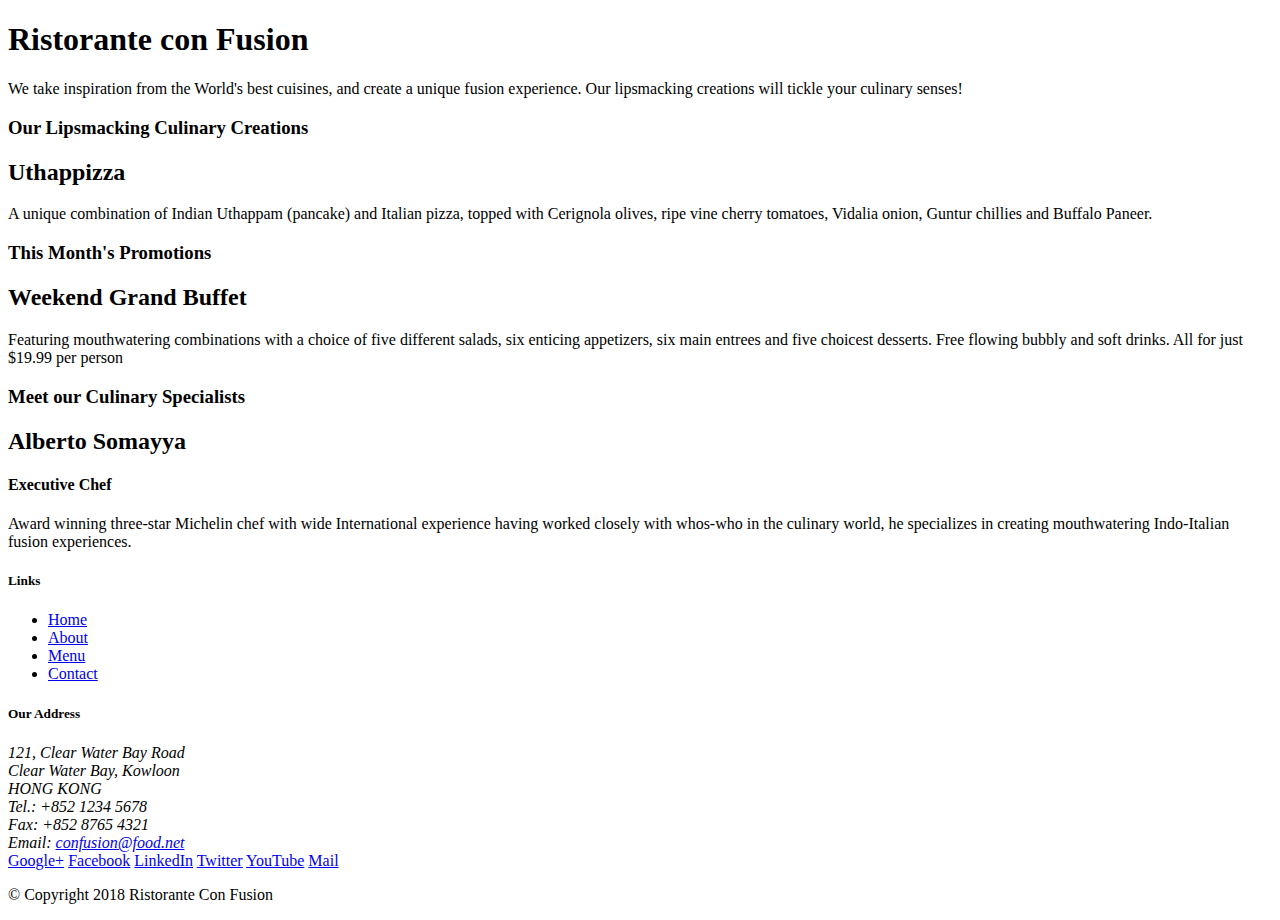
==== index.html @ c0d92dca "added bootstrap" ====
<!DOCTYPE html>
<html lang="en">

<head>
        <!-- Required meta tags always come first -->
        <meta charset="utf-8">
        <meta name="viewport" content="width=device-width, initial-scale=1, shrink-to-fit=no">
        <meta http-equiv="x-ua-compatible" content="ie=edge">
    
        <!-- Bootstrap CSS -->
        <link rel="stylesheet" href="node_modules/bootstrap/dist/css/bootstrap.min.css">
    <title>Ristorante Con Fusion</title>
</head>

<body>

    <header>
        <div>
            <div>
                <div>
                    <h1>Ristorante con Fusion</h1>
                    <p>We take inspiration from the World's best cuisines, and create a unique fusion experience. Our lipsmacking creations will tickle your culinary senses!</p>
                </div>
                <div>
                </div>
            </div>
        </div>
    </header>

    <div>
        <div>
            <div>
                <h3>Our Lipsmacking Culinary Creations</h3>
            </div>
            <div>
                <h2>Uthappizza</h2>
                <p>A unique combination of Indian Uthappam (pancake) and Italian pizza, topped with Cerignola olives, ripe vine cherry tomatoes, Vidalia onion, Guntur chillies and Buffalo Paneer.</p>
            </div>
        </div>


        <div>
            <div>
                <h3>This Month's Promotions</h3>
            </div>
            <div>
                <h2>Weekend Grand Buffet</h2>
                <p>Featuring mouthwatering combinations with a choice of five different salads, six enticing appetizers, six main entrees and five choicest desserts. Free flowing bubbly and soft drinks. All for just $19.99 per person </p>
            </div>
        </div>

        <div>
            <div>
                <h3>Meet our Culinary Specialists</h3>
            </div>
            <div>
                <h2>Alberto Somayya</h2>
                <h4>Executive Chef</h4>
                <p>Award winning three-star Michelin chef with wide International experience having worked closely with whos-who in the culinary world, he specializes in creating mouthwatering Indo-Italian fusion experiences. </p>
            </div>
        </div>
    </div>

    <footer>
        <div>
            <div>             
                <div>
                    <h5>Links</h5>
                    <ul>
                        <li><a href="#">Home</a></li>
                        <li><a href="#">About</a></li>
                        <li><a href="#">Menu</a></li>
                        <li><a href="#">Contact</a></li>
                    </ul>
                </div>
                <div>
                    <h5>Our Address</h5>
                    <address>
		              121, Clear Water Bay Road<br>
		              Clear Water Bay, Kowloon<br>
		              HONG KONG<br>
		              Tel.: +852 1234 5678<br>
		              Fax: +852 8765 4321<br>
		              Email: <a href="mailto:confusion@food.net">confusion@food.net</a>
		           </address>
                </div>
                <div>
                    <div>
                        <a href="http://google.com/+">Google+</a>
                        <a href="http://www.facebook.com/profile.php?id=">Facebook</a>
                        <a href="http://www.linkedin.com/in/">LinkedIn</a>
                        <a href="http://twitter.com/">Twitter</a>
                        <a href="http://youtube.com/">YouTube</a>
                        <a href="mailto:">Mail</a>
                    </div>
                </div>
           </div>
           <div>             
                <div>
                    <p>© Copyright 2018 Ristorante Con Fusion</p>
                </div>
           </div>
        </div>
    </footer>

        <!-- jQuery first, then Popper.js, then Bootstrap JS. -->
        <script src="node_modules/jquery/dist/jquery.slim.min.js"></script>
        <script src="node_modules/popper.js/dist/umd/popper.min.js"></script>
        <script src="node_modules/bootstrap/dist/js/bootstrap.min.js"></script>
</body>

</html>
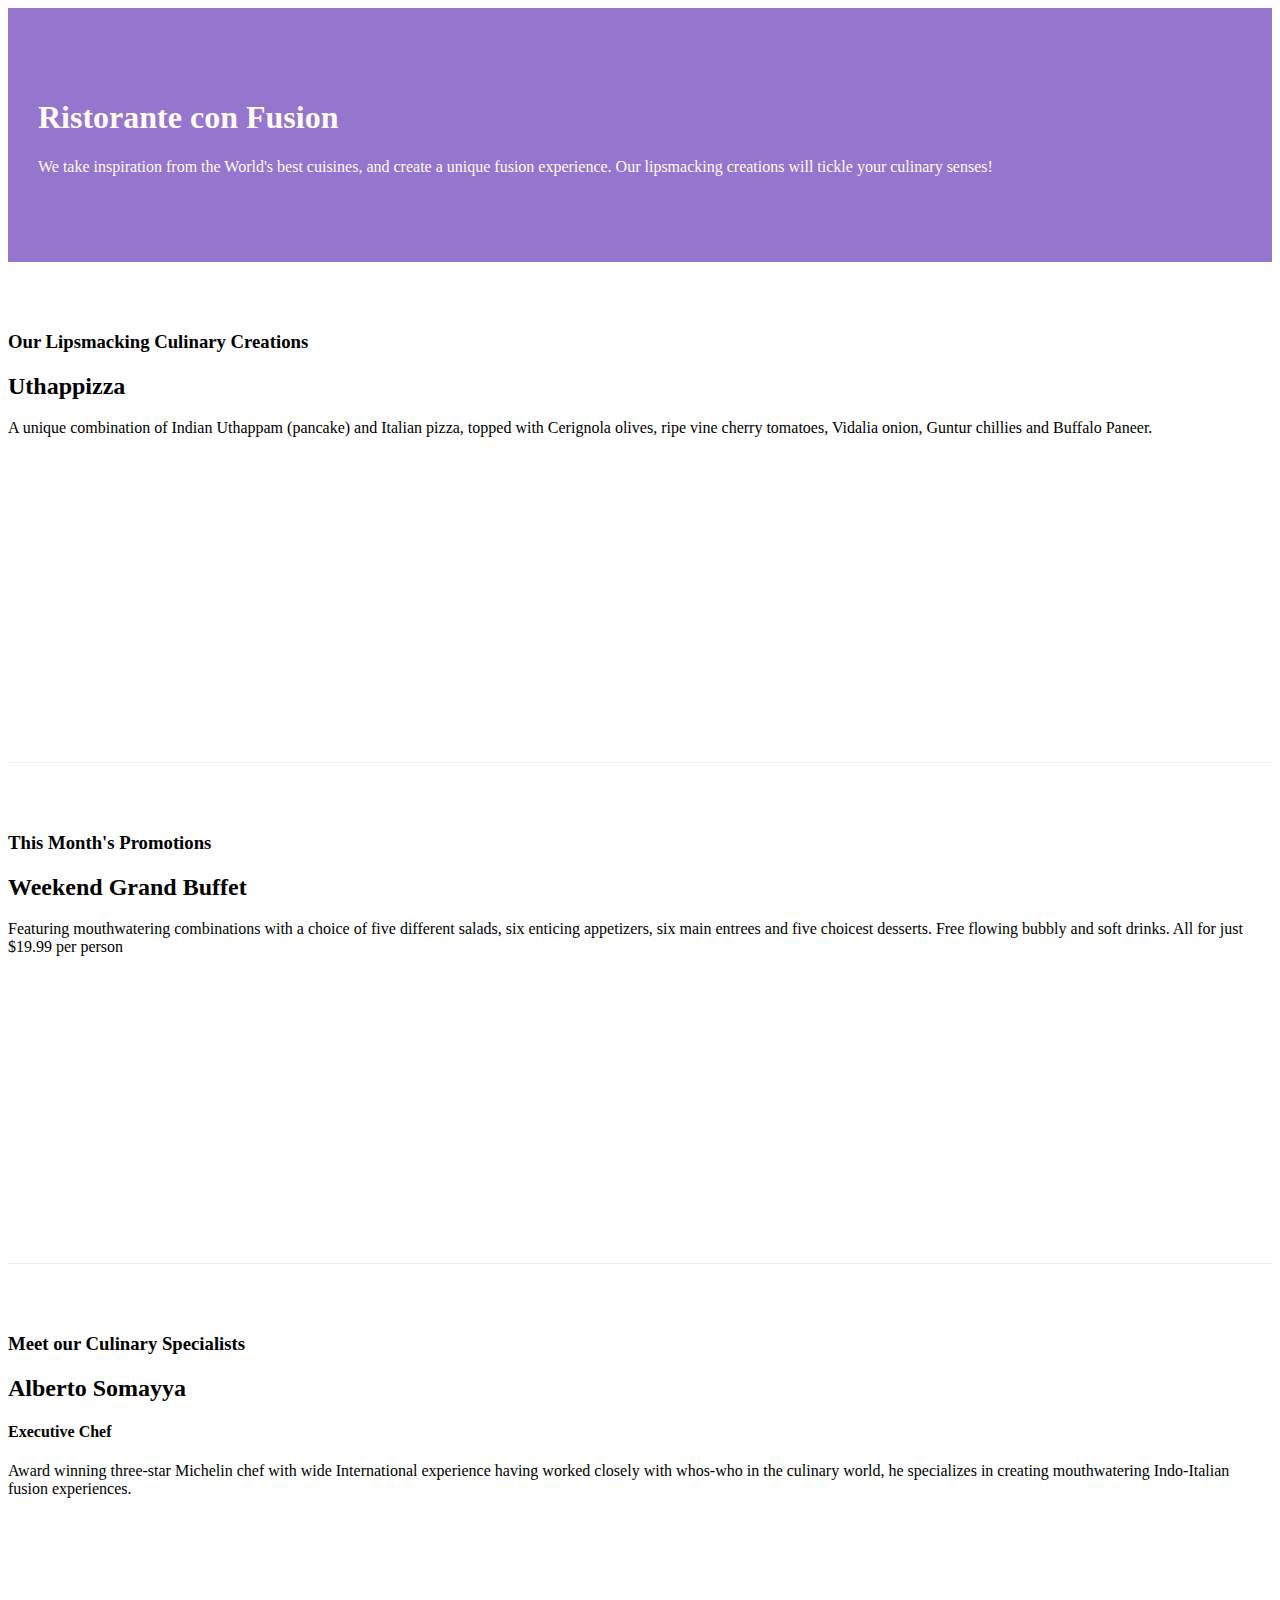
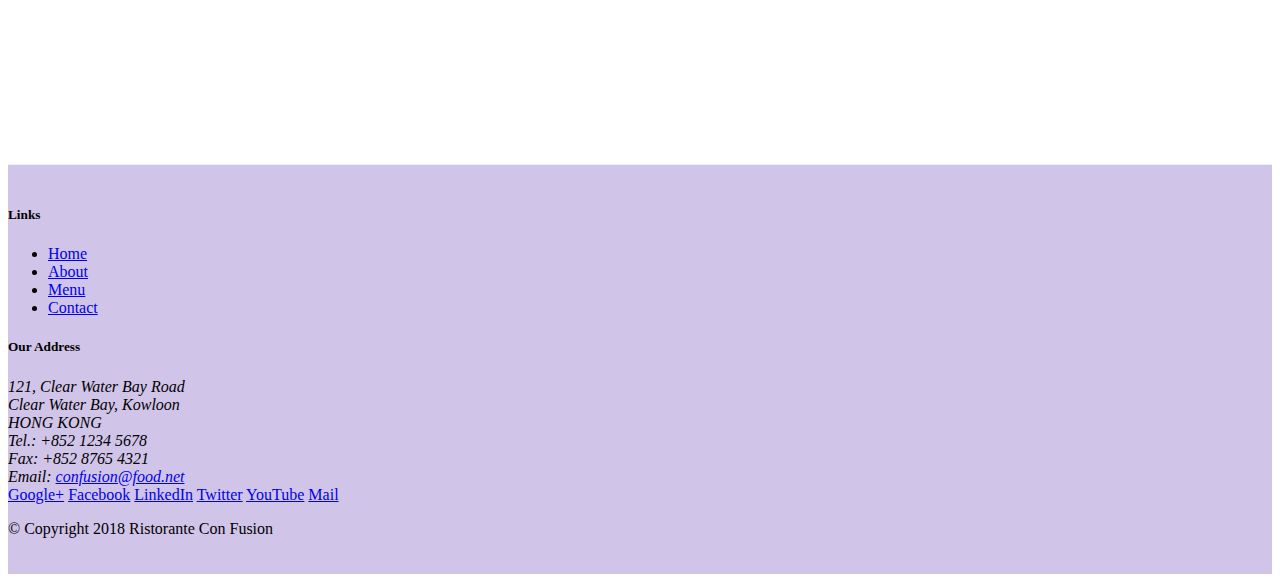
==== commit e5a95533: "Bootstrap grid 2" ====
--- a/index.html
+++ b/index.html
@@ -9,51 +9,52 @@
     
         <!-- Bootstrap CSS -->
         <link rel="stylesheet" href="node_modules/bootstrap/dist/css/bootstrap.min.css">
+        <link rel="stylesheet" href="css/styles.css">
     <title>Ristorante Con Fusion</title>
 </head>
 
 <body>
 
-    <header>
-        <div>
-            <div>
-                <div>
+    <header class="jumbotron">
+        <div class="container">
+            <div class="row row-header">
+                <div class="col-12 col-sm-6">
                     <h1>Ristorante con Fusion</h1>
                     <p>We take inspiration from the World's best cuisines, and create a unique fusion experience. Our lipsmacking creations will tickle your culinary senses!</p>
                 </div>
-                <div>
+                <div class="col-12 col-sm">
                 </div>
             </div>
         </div>
     </header>
 
-    <div>
-        <div>
-            <div>
+    <div class="container">
+        <div class="row row-content align-items-center">
+            <div class="col-12 col-sm-4 col-md-3">
                 <h3>Our Lipsmacking Culinary Creations</h3>
             </div>
-            <div>
+            <div class="col col-sm col-md">
                 <h2>Uthappizza</h2>
                 <p>A unique combination of Indian Uthappam (pancake) and Italian pizza, topped with Cerignola olives, ripe vine cherry tomatoes, Vidalia onion, Guntur chillies and Buffalo Paneer.</p>
             </div>
         </div>
 
 
-        <div>
-            <div>
+        <div class="row row-content align-items-center">
+            <div class="col-12 col-sm-4 col-md-3">
                 <h3>This Month's Promotions</h3>
             </div>
-            <div>
+            <div class="col col-sm col-md">
                 <h2>Weekend Grand Buffet</h2>
                 <p>Featuring mouthwatering combinations with a choice of five different salads, six enticing appetizers, six main entrees and five choicest desserts. Free flowing bubbly and soft drinks. All for just $19.99 per person </p>
             </div>
         </div>
 
-        <div>
-            <div>
+        <div class="row row-content align-items-center">
+            <div class="col-12 col-sm-4 col-md-3">
                 <h3>Meet our Culinary Specialists</h3>
             </div>
-            <div>
+            <div class="col col-sm col-md">
                 <h2>Alberto Somayya</h2>
                 <h4>Executive Chef</h4>
                 <p>Award winning three-star Michelin chef with wide International experience having worked closely with whos-who in the culinary world, he specializes in creating mouthwatering Indo-Italian fusion experiences. </p>
@@ -61,19 +62,19 @@
         </div>
     </div>
 
-    <footer>
-        <div>
-            <div>             
-                <div>
+    <footer class="footer">
+        <div class="container">
+            <div class="row">             
+                <div class="col-4 col-sm-2">
                     <h5>Links</h5>
-                    <ul>
+                    <ul class="list-unstyled">
                         <li><a href="#">Home</a></li>
                         <li><a href="#">About</a></li>
                         <li><a href="#">Menu</a></li>
                         <li><a href="#">Contact</a></li>
                     </ul>
                 </div>
-                <div>
+                <div class="col-7 col-sm-5">
                     <h5>Our Address</h5>
                     <address>
 		              121, Clear Water Bay Road<br>
@@ -84,8 +85,8 @@
 		              Email: <a href="mailto:confusion@food.net">confusion@food.net</a>
 		           </address>
                 </div>
-                <div>
-                    <div>
+                <div class="col-12 col-sm-4 align-self-center">
+                    <div class="text-center">
                         <a href="http://google.com/+">Google+</a>
                         <a href="http://www.facebook.com/profile.php?id=">Facebook</a>
                         <a href="http://www.linkedin.com/in/">LinkedIn</a>
@@ -95,8 +96,8 @@
                     </div>
                 </div>
            </div>
-           <div>             
-                <div>
+           <div class="row justify-content-center">             
+                <div class="col-auto">
                     <p>© Copyright 2018 Ristorante Con Fusion</p>
                 </div>
            </div>
--- a/css/styles.css
+++ b/css/styles.css
@@ -0,0 +1,31 @@
+.row-header {
+    margin: 0 auto;
+    padding: 0 auto;
+}
+
+.row-content {
+    margin: 0 auto;
+    padding: 50px 0 50px 0;
+    border-bottom: 1px ridge;
+    min-height: 400px;
+}
+
+.footer {
+    background-color: #d1c4e9;
+    margin: 0 auto;
+    padding: 20px 0 20px 0;
+}
+
+.jumbotron {
+    padding: 70px 30px;
+    margin: 0 auto;
+    background: #9575cd;
+    color: floralwhite;
+}
+
+.address {
+    font-size: 80%;
+    margin: 0;
+    color: #0f0f0f;
+}
+
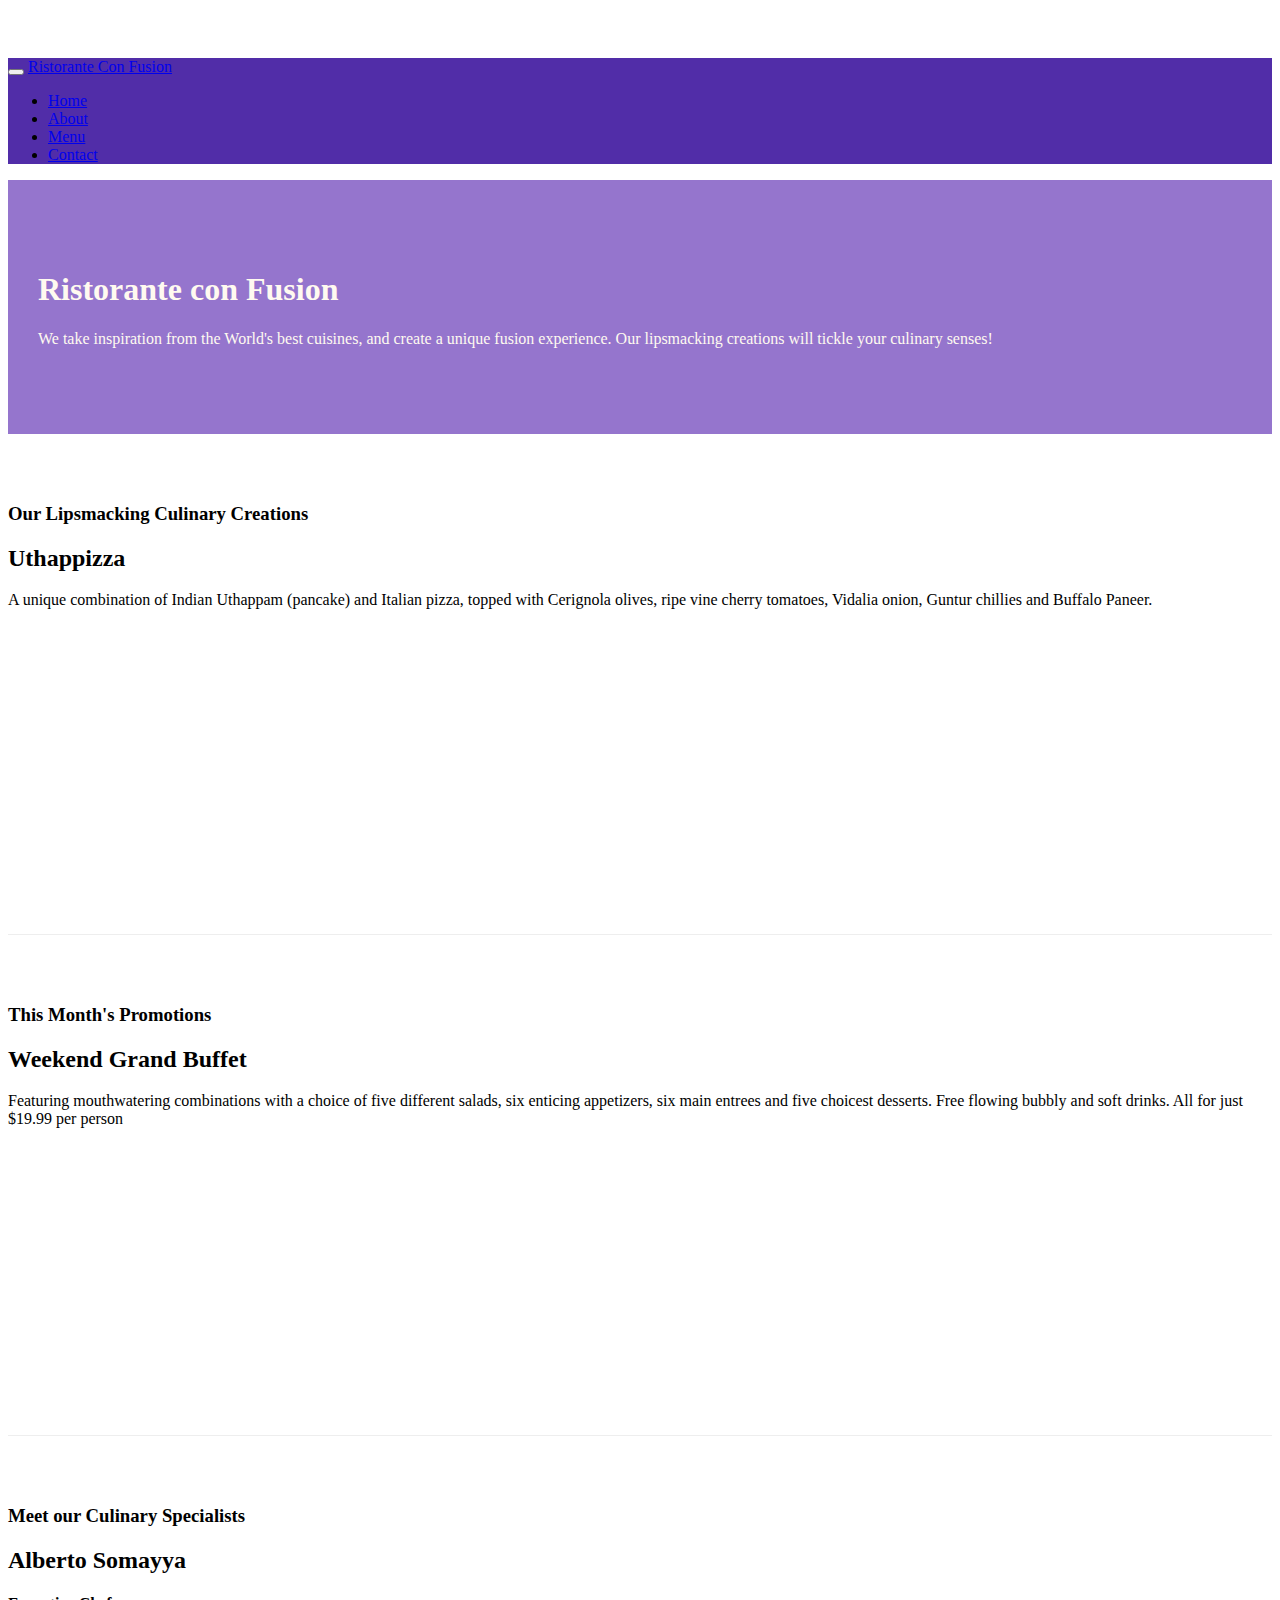
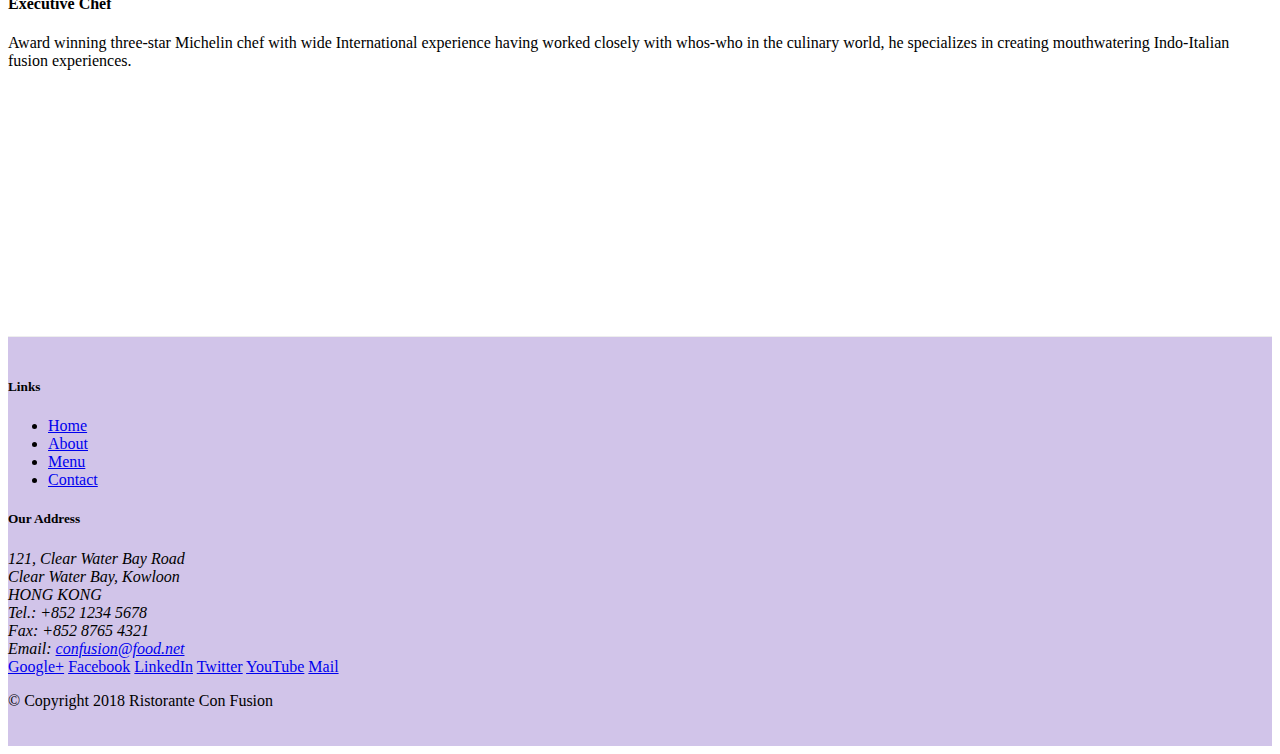
==== commit 9259794d: "navbar and breadcumbs" ====
--- a/index.html
+++ b/index.html
@@ -14,6 +14,23 @@
 </head>
 
 <body>
+
+    <nav class="navbar navbar-dark navbar-expand-sm fixed-top">
+        <div class="container">
+            <button class="navbar-toggler type="button" data-toggle="collapse" data-target="#Navbar">
+                <span class="navbar-toggler-icon"></span>
+            </button>
+            <a href="#" class="navbar-brand mr-auto">Ristorante Con Fusion</a>
+            <div class="collapse navbar-collapse" id="Navbar">
+                <ul class="navbar-nav mr-auto">
+                    <li class="nav-item active"><a href="#" class="nav-link">Home</a></li>
+                    <li class="nav-item"><a href="./aboutus.html" class="nav-link">About</a></li>
+                    <li class="nav-item"><a href="#" class="nav-link">Menu</a></li>
+                    <li class="nav-item"><a href="#" class="nav-link">Contact</a></li>
+                </ul>
+            </div>
+        </div>
+    </nav>
 
     <header class="jumbotron">
         <div class="container">
@@ -69,7 +86,7 @@
                     <h5>Links</h5>
                     <ul class="list-unstyled">
                         <li><a href="#">Home</a></li>
-                        <li><a href="#">About</a></li>
+                        <li><a href="./aboutus.html">About</a></li>
                         <li><a href="#">Menu</a></li>
                         <li><a href="#">Contact</a></li>
                     </ul>
--- a/css/styles.css
+++ b/css/styles.css
@@ -28,4 +28,12 @@
     margin: 0;
     color: #0f0f0f;
 }
+body {
+    padding: 50px 0 0 0;
+    z-index: 0;
+}
 
+.navbar-dark {
+    background-color: #512da8;
+}
+
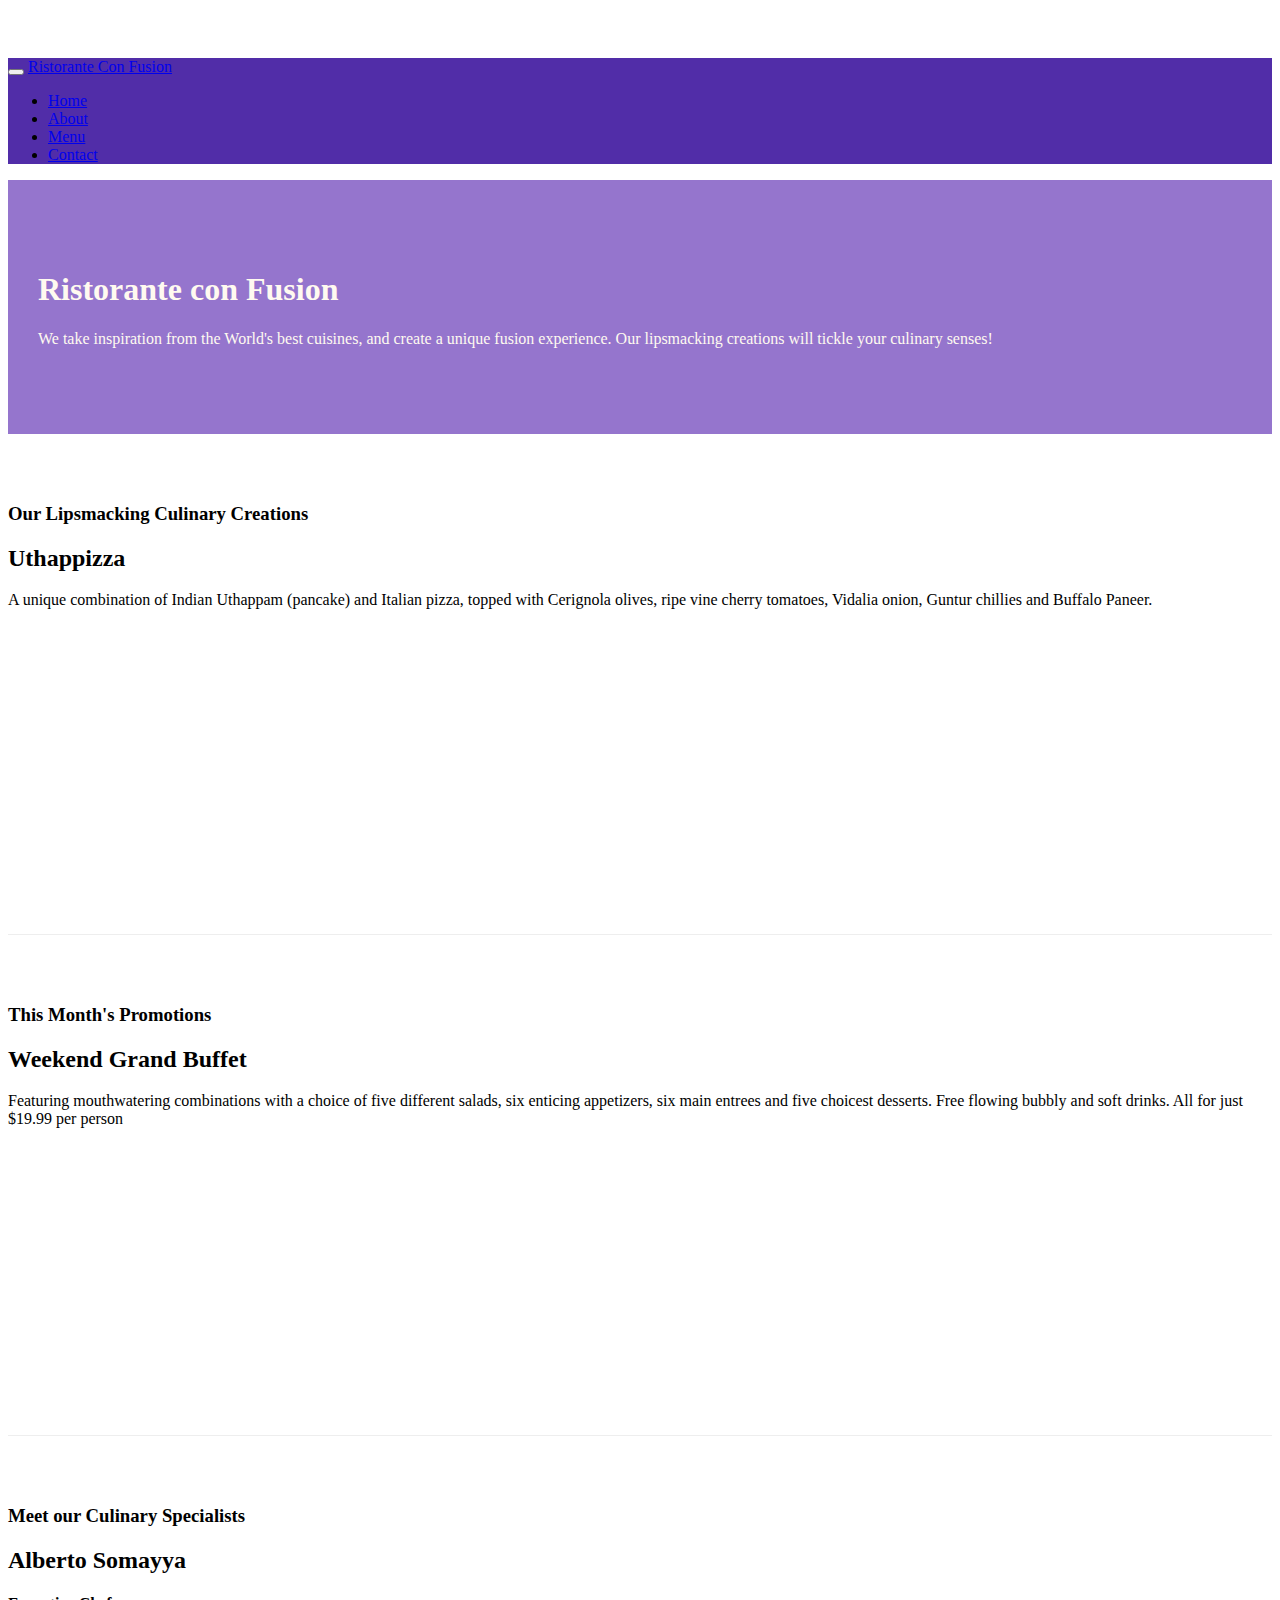
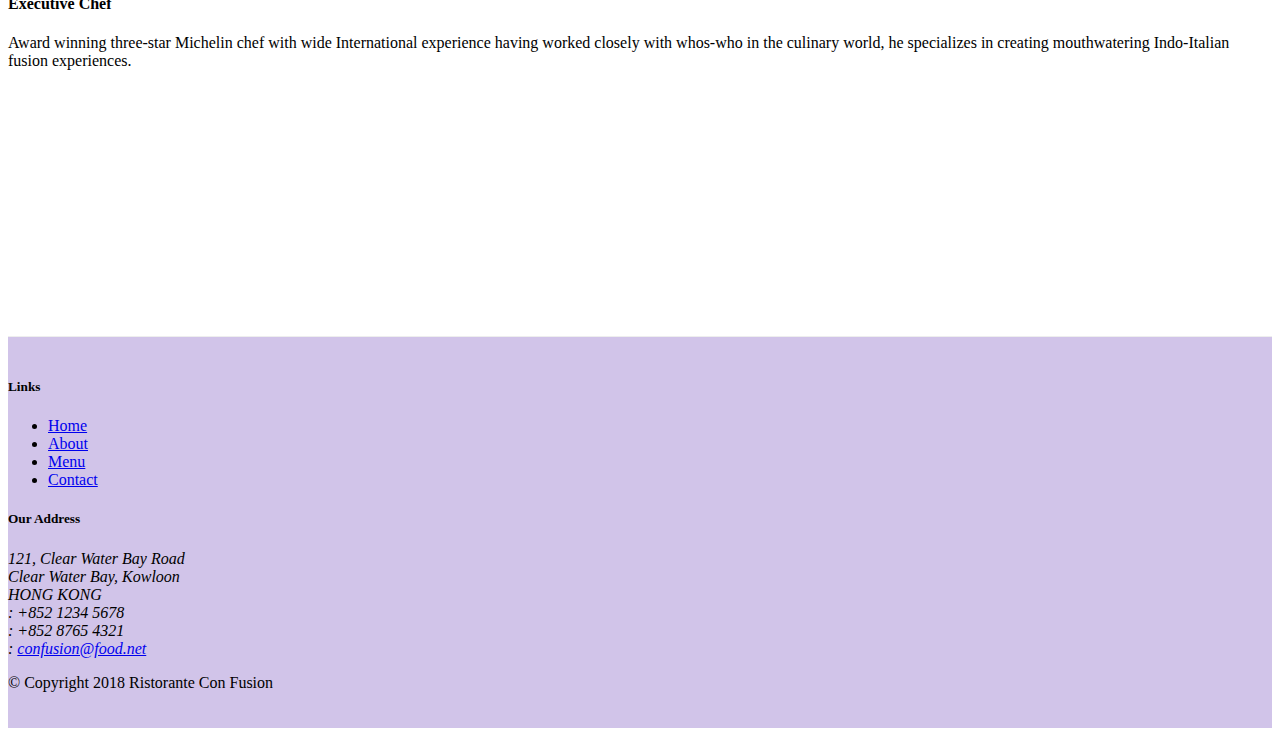
==== commit 451fb46d: "icon fonts" ====
--- a/index.html
+++ b/index.html
@@ -2,14 +2,16 @@
 <html lang="en">
 
 <head>
-        <!-- Required meta tags always come first -->
-        <meta charset="utf-8">
-        <meta name="viewport" content="width=device-width, initial-scale=1, shrink-to-fit=no">
-        <meta http-equiv="x-ua-compatible" content="ie=edge">
+    <!-- Required meta tags always come first -->
+    <meta charset="utf-8">
+    <meta name="viewport" content="width=device-width, initial-scale=1, shrink-to-fit=no">
+    <meta http-equiv="x-ua-compatible" content="ie=edge">
     
-        <!-- Bootstrap CSS -->
-        <link rel="stylesheet" href="node_modules/bootstrap/dist/css/bootstrap.min.css">
-        <link rel="stylesheet" href="css/styles.css">
+    <!-- Bootstrap CSS -->
+    <link rel="stylesheet" href="node_modules/bootstrap/dist/css/bootstrap.min.css">
+    <link rel="stylesheet" href="node_modules/font-awesome/css/font-awesome.min.css">
+    <link rel="stylesheet" href="node_modules/bootstrap-social/bootstrap-social.css">
+    <link rel="stylesheet" href="css/styles.css">
     <title>Ristorante Con Fusion</title>
 </head>
 
@@ -23,10 +25,10 @@
             <a href="#" class="navbar-brand mr-auto">Ristorante Con Fusion</a>
             <div class="collapse navbar-collapse" id="Navbar">
                 <ul class="navbar-nav mr-auto">
-                    <li class="nav-item active"><a href="#" class="nav-link">Home</a></li>
-                    <li class="nav-item"><a href="./aboutus.html" class="nav-link">About</a></li>
-                    <li class="nav-item"><a href="#" class="nav-link">Menu</a></li>
-                    <li class="nav-item"><a href="#" class="nav-link">Contact</a></li>
+                    <li class="nav-item active"><a href="#" class="nav-link"><span class="fa fa-home fa-lg"></span> Home</a></li>
+                    <li class="nav-item"><a href="./aboutus.html" class="nav-link"><span class="fa fa-info fa-lg"></span> About</a></li>
+                    <li class="nav-item"><a href="#" class="nav-link"><span class="fa fa-list fa-lg"></span> Menu</a></li>
+                    <li class="nav-item"><a href="#" class="nav-link"><span class="fa fa-address-card fa-lg"></span> Contact</a></li>
                 </ul>
             </div>
         </div>
@@ -97,19 +99,19 @@
 		              121, Clear Water Bay Road<br>
 		              Clear Water Bay, Kowloon<br>
 		              HONG KONG<br>
-		              Tel.: +852 1234 5678<br>
-		              Fax: +852 8765 4321<br>
-		              Email: <a href="mailto:confusion@food.net">confusion@food.net</a>
+		              <i class="fa fa-phone fa-lg"></i>: +852 1234 5678<br>
+		              <i class="fa fa-fax fa-lg"></i>: +852 8765 4321<br>
+		              <i class="fa fa-envelope fa-lg"></i>: <a href="mailto:confusion@food.net">confusion@food.net</a>
 		           </address>
                 </div>
                 <div class="col-12 col-sm-4 align-self-center">
                     <div class="text-center">
-                        <a href="http://google.com/+">Google+</a>
-                        <a href="http://www.facebook.com/profile.php?id=">Facebook</a>
-                        <a href="http://www.linkedin.com/in/">LinkedIn</a>
-                        <a href="http://twitter.com/">Twitter</a>
-                        <a href="http://youtube.com/">YouTube</a>
-                        <a href="mailto:">Mail</a>
+                        <a class="btn btn-social-icon btn-google" href="http://google.com/+"><i class="fa fa-google-plus fa-lg"></i></a>
+                        <a class="btn btn-social-icon btn-facebook" href="http://www.facebook.com/profile.php?id="><i class="fa fa-facebook fa-lg"></i></a>
+                        <a class="btn btn-social-icon btn-linkedin" href="http://www.linkedin.com/in/"><i class="fa fa-linkedin fa-lg"></i></a>
+                        <a class="btn btn-social-icon btn-twitter" href="http://twitter.com/"><i class="fa fa-twitter fa-lg"></i></a>
+                        <a class="btn btn-social-icon btn-google" href="http://youtube.com/"><i class="fa fa-youtube fa-lg"></i></a>
+                        <a class="btn btn-social-icon" href="mailto:"><i class="fa fa-envelope-o fa-lg"></i></a>
                     </div>
                 </div>
            </div>
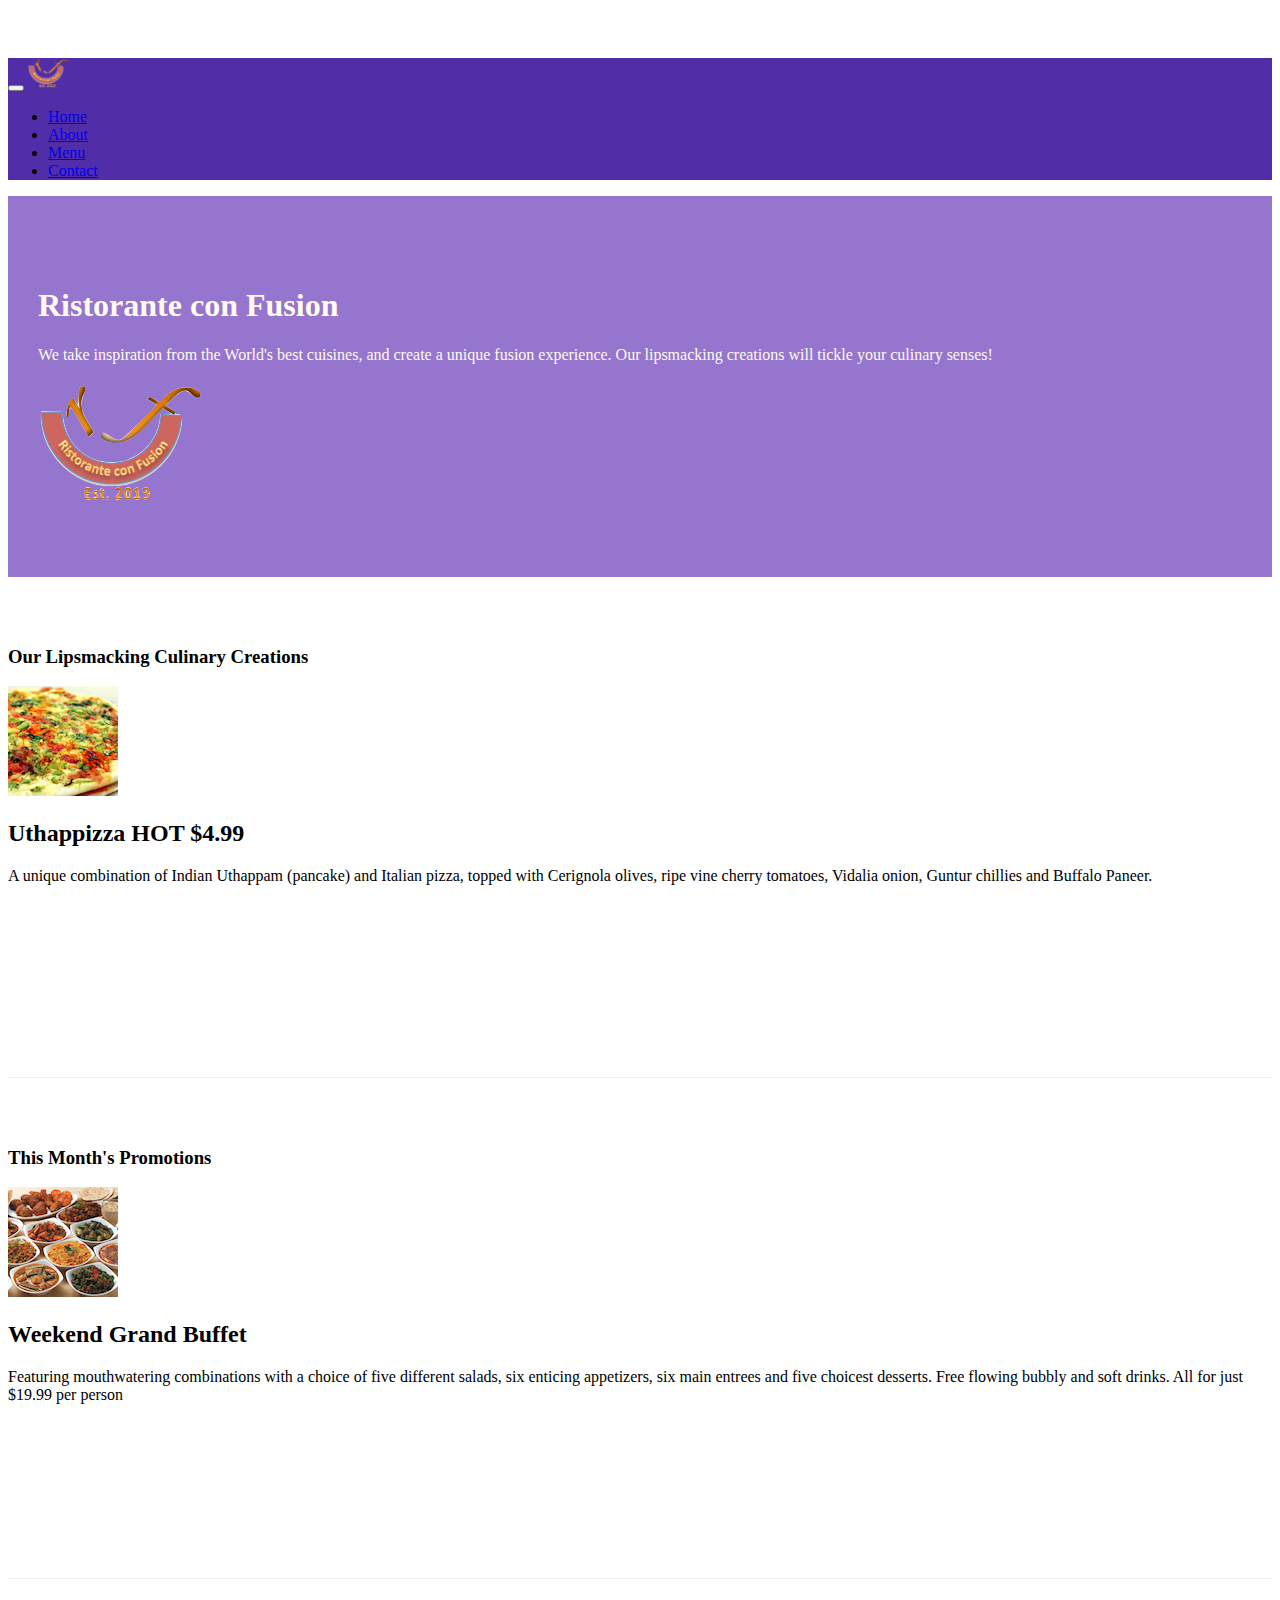
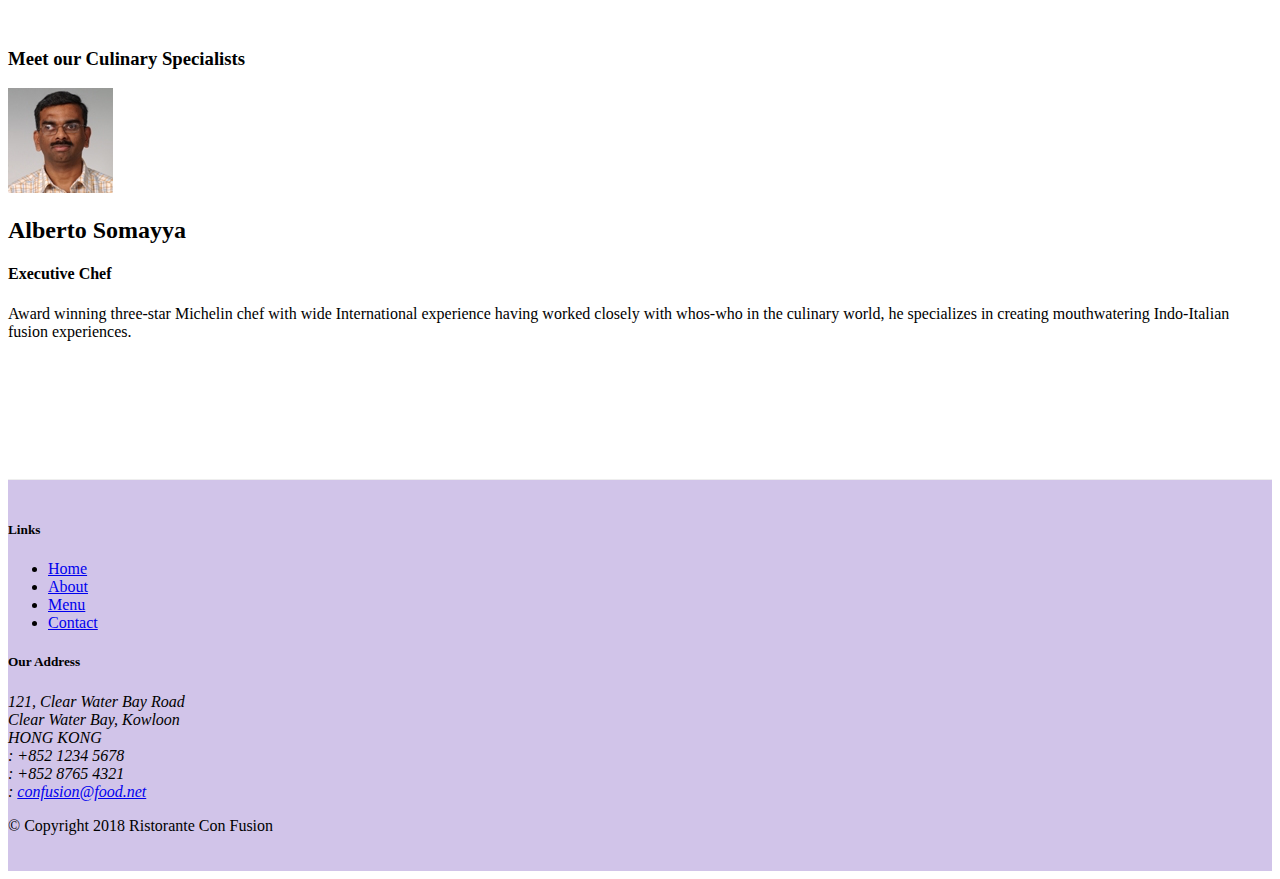
==== commit 3ea2e045: "media and alerts" ====
--- a/index.html
+++ b/index.html
@@ -22,13 +22,13 @@
             <button class="navbar-toggler type="button" data-toggle="collapse" data-target="#Navbar">
                 <span class="navbar-toggler-icon"></span>
             </button>
-            <a href="#" class="navbar-brand mr-auto">Ristorante Con Fusion</a>
+            <a href="#" class="navbar-brand mr-auto"><img src="img/logo.png" height="30" width="41"></a>
             <div class="collapse navbar-collapse" id="Navbar">
                 <ul class="navbar-nav mr-auto">
                     <li class="nav-item active"><a href="#" class="nav-link"><span class="fa fa-home fa-lg"></span> Home</a></li>
                     <li class="nav-item"><a href="./aboutus.html" class="nav-link"><span class="fa fa-info fa-lg"></span> About</a></li>
                     <li class="nav-item"><a href="#" class="nav-link"><span class="fa fa-list fa-lg"></span> Menu</a></li>
-                    <li class="nav-item"><a href="#" class="nav-link"><span class="fa fa-address-card fa-lg"></span> Contact</a></li>
+                    <li class="nav-item"><a href="./contactus.html" class="nav-link"><span class="fa fa-address-card fa-lg"></span> Contact</a></li>
                 </ul>
             </div>
         </div>
@@ -41,7 +41,8 @@
                     <h1>Ristorante con Fusion</h1>
                     <p>We take inspiration from the World's best cuisines, and create a unique fusion experience. Our lipsmacking creations will tickle your culinary senses!</p>
                 </div>
-                <div class="col-12 col-sm">
+                <div class="col-12 col-sm aign-self-center">
+                    <img src="img/logo.png" alt="logo" class="img-fluid">
                 </div>
             </div>
         </div>
@@ -53,8 +54,18 @@
                 <h3>Our Lipsmacking Culinary Creations</h3>
             </div>
             <div class="col col-sm col-md">
-                <h2>Uthappizza</h2>
-                <p>A unique combination of Indian Uthappam (pancake) and Italian pizza, topped with Cerignola olives, ripe vine cherry tomatoes, Vidalia onion, Guntur chillies and Buffalo Paneer.</p>
+                <div class="media">
+                    <img src="img/uthappizza.png" alt="uthappizza" 
+                    class="d-flex mr-3 img-thumbnail align-self-center">
+                    <div class="media-body">
+                        <h2 class="mt-0">Uthappizza 
+                            <span class="badge badge-danger">HOT</span> 
+                            <span class="badge badge-pill badge-secondary">$4.99</span></h2>
+                        <p class="d-none d-sm-block">A unique combination of Indian Uthappam (pancake) and Italian pizza, topped with Cerignola olives, 
+                            ripe vine cherry tomatoes, Vidalia onion, Guntur chillies and 
+                            Buffalo Paneer.</p>
+                    </div>
+                </div>
             </div>
         </div>
 
@@ -64,8 +75,18 @@
                 <h3>This Month's Promotions</h3>
             </div>
             <div class="col col-sm col-md">
-                <h2>Weekend Grand Buffet</h2>
-                <p>Featuring mouthwatering combinations with a choice of five different salads, six enticing appetizers, six main entrees and five choicest desserts. Free flowing bubbly and soft drinks. All for just $19.99 per person </p>
+                <div class="media">
+                    <img src="img/buffet.png" alt="buffet" 
+                    class="d-flex mr-3 img-thumbnail align-self-center">
+                    <div class="media-body">
+                        <h2 class="mt-0">Weekend Grand Buffet</h2>
+                        <p>Featuring mouthwatering combinations with a 
+                            choice of five different salads, six enticing
+                            appetizers, six main entrees and five choicest
+                            desserts. Free flowing bubbly and soft drinks. 
+                             All for just $19.99 per person </p>
+                    </div>
+                </div>
             </div>
         </div>
 
@@ -74,9 +95,19 @@
                 <h3>Meet our Culinary Specialists</h3>
             </div>
             <div class="col col-sm col-md">
-                <h2>Alberto Somayya</h2>
-                <h4>Executive Chef</h4>
-                <p>Award winning three-star Michelin chef with wide International experience having worked closely with whos-who in the culinary world, he specializes in creating mouthwatering Indo-Italian fusion experiences. </p>
+                <div class="media">
+                    <img src="img/alberto.png" alt="alberto" 
+                    class="d-flex mr-3 img-thumbnail align-self-center">
+                    <div class="media-body">
+                    <h2 class="mt-0">Alberto Somayya</h2>
+                    <h4 class="mt-0">Executive Chef</h4>
+                    <p>Award winning three-star Michelin chef 
+                        with wide International experience having 
+                         worked closely with whos-who in the culinary
+                          world, he specializes in creating mouthwatering 
+                            Indo-Italian fusion experiences. </p>
+                    </div>
+                </div>
             </div>
         </div>
     </div>
